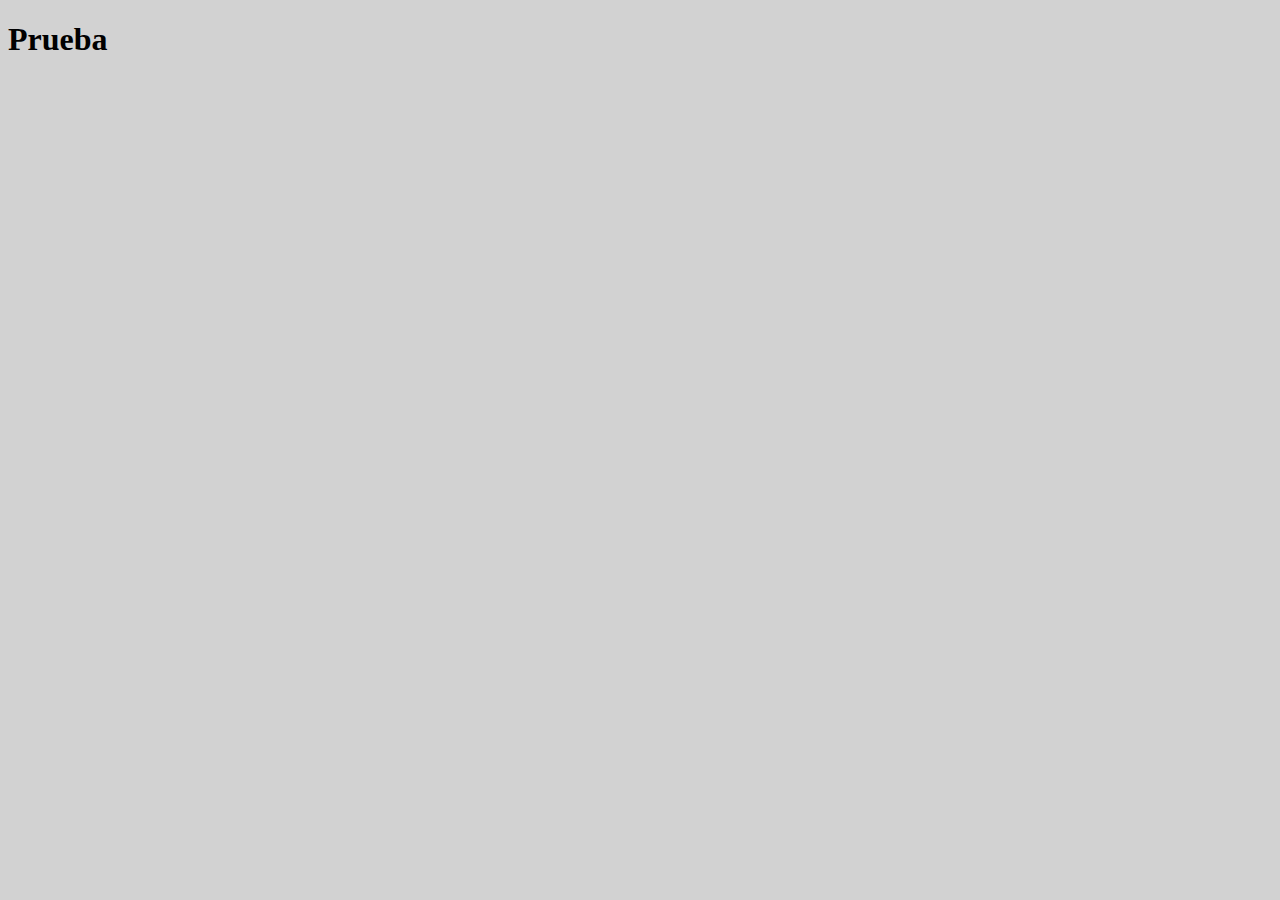
==== src/index.html @ edaa5b08 "Se crea la carpeta de images para el contenido de la landing, se organiza el src en una carpeta con " ====
<!DOCTYPE html>
<html lang="en">
<head>
    <meta charset="UTF-8">
    <meta name="viewport" content="width=device-width, initial-scale=1.0">
    <title>Landing Page</title> 
    <link rel="stylesheet" href="https://cdnjs.cloudflare.com/ajax/libs/font-awesome/6.4.2/css/all.min.css" integrity="sha512-z3gLpd7yknf1YoNbCzqRKc4qyor8gaKU1qmn+CShxbuBusANI9QpRohGBreCFkKxLhei6S9CQXFEbbKuqLg0DA==" crossorigin="anonymous" referrerpolicy="no-referrer" />
    <link rel="stylesheet" href="https://cdn.jsdelivr.net/npm/swiper@11/swiper-bundle.min.css"/>
    <link href="style.css" rel="stylesheet" />
    

</head>
<body>
    <h1> Prueba </h1>





    <script src="https://cdn.jsdelivr.net/npm/swiper@11/swiper-bundle.min.js"></script>
    <script src="javascript.js"></script>

    
</body>
</html>
---- src/style.css ----
body{
    background-color: rgb(210, 210, 210)
}
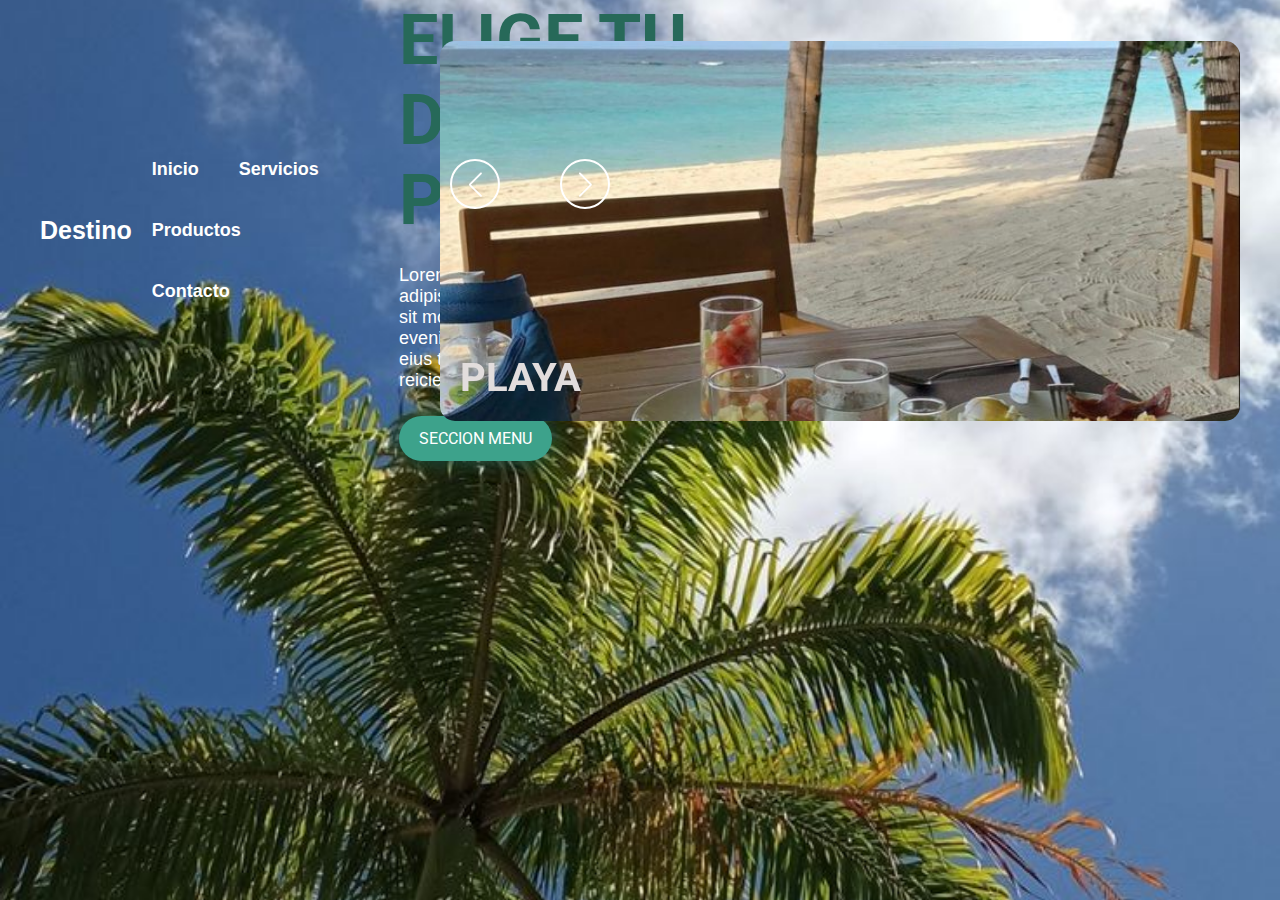
==== commit f6478feb: "Se agrega el html final, con las etiquetas correspondientes, la carpeta de estilos se tiene que modi" ====
--- a/src/index.html
+++ b/src/index.html
@@ -6,14 +6,87 @@
     <title>Landing Page</title> 
     <link rel="stylesheet" href="https://cdnjs.cloudflare.com/ajax/libs/font-awesome/6.4.2/css/all.min.css" integrity="sha512-z3gLpd7yknf1YoNbCzqRKc4qyor8gaKU1qmn+CShxbuBusANI9QpRohGBreCFkKxLhei6S9CQXFEbbKuqLg0DA==" crossorigin="anonymous" referrerpolicy="no-referrer" />
     <link rel="stylesheet" href="https://cdn.jsdelivr.net/npm/swiper@11/swiper-bundle.min.css"/>
-    <link href="style.css" rel="stylesheet" />
+    <link rel="stylesheet" href="style.css" />
     
 
 </head>
 <body>
-    <h1> Prueba </h1>
+    <header class="header">
+
+        <div   class="menu container">
+
+            <a href="#" class="logo">Destino</a>
+            <input type="checkbox" id="menu"/>
+            <label for="menu">
+                <img src="images/menu.png" class="menu-icono" alt="">
+            </label>
+
+            <nav class="navbar">
+                <ul>
+                    <li><a href="#">Inicio</a></li>
+                    <li><a href="#">Servicios</a></li>
+                    <li><a href="#">Productos</a></li>
+                    <li><a href="#">Contacto</a></li>
+                </ul>
+            </nav>
+
+            <div class="icons">
+                <i class="fa-brands fa-facebook"></i>
+                <i class="fa-brands fa-twitter"></i>
+                <i class="fa-brands fa-instagram"></i>
+            </div>
+
+            <div class="header-content container">
+
+                <div class="header-txt">
+                    <h1>Elige tu destino preferido</h1>
+                    <p>
+                        Lorem ipsum dolor sit amet consectetur adipisicing elit. Harum, recusandae? Ipsa sit molestias dolore, itaque veniam eveniet aperiam porro hic, quam laborum eius tenetur commodi sint suscipit error reiciendis fugiat.
+                    </p>
+                    <a href="#" class="btn-1"> Seccion menu</a>
+                </div>
+            </div>
+
+            <div class="images">
+
+                <div class="swiper mySwiper">
+
+                    <div class="swiper-wrapper">
+
+                        <div class="swiper-slide">
+                            <img src="images/desayuno.jpeg">
+                            <h3>Playa</h3>
+                        </div>
+                        <div class="swiper-slide">
+                            <img src="images/607be634-aeed-4f76-bf9f-bc395462709c.jpeg">
+                            <h3>Montaña</h3>
+                        </div>
+                        <div class="swiper-slide">
+                            <img src="images/sfondi aesthetic.jpeg">
+                            <h3>Ciudad</h3>
+                        </div>
+                        <div class="swiper-slide">
+                            <img src="images/Navigating a cruise ship like a pro - Tammilee Tips.jpeg">
+                            <h3>Crucero</h3>
+                        </div>
+                        <div class="swiper-slide">
+                            <img src="images/Disney Magic Kingdom.jpeg">
+                            <h3>Parques</h3>
+                        </div>
+                    </div>
+
+                </div>
+            </div>
+
+            <div class="rows">
+                <div class="swiper-button-next"></div>
+                <div class="swiper-button-prev"></div>
+
+        </div>
 
 
+
+    </header>
 
 
 
--- a/src/style.css
+++ b/src/style.css
@@ -1,3 +1,260 @@
-body{
-    background-color: rgb(210, 210, 210)
-}+@import url('https://fonts.googleapis.com/css2?family=Roboto:wght@400;700&display=swap');
+
+/*   font-family: "Roboto", sans-serif;
+*/
+
+*{
+    margin: 0;
+    padding: 0;
+    box-sizing: border-box;
+    text-decoration: none;
+    list-style: none;
+}
+
+body {
+    font-family: Arial, Helvetica, sans-serif;
+}
+
+.container {
+    max-width: 1200px;
+    margin: 0 auto;
+}
+
+.header {
+    background-image: url(images/Palmerita\ 🌴.jpeg);
+    background-position: center center;
+    background-repeat: no-repeat;
+    background-size: cover;
+    display: flex;
+    position: relative;
+    min-height: 100vh;
+    align-items: center;
+}
+
+.menu {
+    position: absolute;
+    top: 0;
+    left: 0;
+    right: 0;
+    display: flex;
+    align-items: center;
+    justify-content: space-between;
+}
+
+.logo {
+    color: #FFFFFF;
+    font-size: 25px;
+    font-weight: bold;
+}
+
+.menu .navbar ul li {
+    position: relative;
+    float: left;
+}
+
+.menu .navbar ul li a {
+    font-size: 18px;
+    padding: 20px;
+    color: #ffffff;
+    display: block;
+    font-weight: bold;
+}
+
+.menu .navbar ul li a:hover {
+    color: #ffffff;
+}
+
+.icons {
+    display: flex;
+}
+
+.icons i {
+    font-size: 25px;
+    color: #ffffff;
+    margin-right: 15px;
+    cursor: pointer;
+}
+
+.icons i:hover {
+    color: aquamarine;
+}
+
+#menu {
+    display: none;
+}
+
+.menu-icono {
+    width: 25px;
+}
+
+.menu label {
+    cursor: pointer;
+    display: none;
+}
+
+.header-txt {
+    width: 40%;
+}
+
+.header-txt h1 {
+    font-size: 70px;
+    line-height: 80px;
+    font-weight: 700;
+    text-transform: uppercase;
+    color: #276959;
+    margin-bottom: 25px;
+    font-family: "Roboto", sans-serif;
+}
+
+.header-txt p {
+    font-size: 18px;
+    color: #FFFFFF;
+    font-weight: 500;
+    margin-bottom: 25px;
+}
+
+.btn-1 {
+    display: inline-block;
+    padding: 13px 20px;
+    border-radius: 25px;
+    text-transform: uppercase;
+    color: #FFFFFF;
+    background-color: #3da28b;
+    box-shadow: 0 0 20px #155144;
+    font-family: "Roboto", sans-serif;
+
+}
+
+.btn-1:hover {
+    background-color: rgb(18, 93, 58);
+}
+
+.images {
+    width: 800px;
+    height: 380px;
+    position: absolute;
+    right: 0;
+}
+
+.swiper {
+    width: 100%;
+    height: 100%;
+}
+
+.swiper-slide {
+    display: flex;
+    justify-content: center;
+    align-items: center;
+    position: relative;
+}
+
+.swiper-slide h3 {
+    position: absolute;
+    left: 20px;
+    bottom: 20px;
+    color: rgb(226, 221, 221);
+    font-family: "Roboto", sans-serif;
+    font-size: 40px;
+    text-transform: uppercase;
+}
+
+.swiper-slide img {
+    display: block;
+    width: 100%;
+    height: 100%;
+    object-fit: cover;
+    border-radius: 15px;
+}
+
+.rows {
+    width: 180px;
+    position: absolute;
+    right: 620px;
+    bottom: 280px;
+}
+
+.swiper-button-prev {
+    height: 50px;
+    width: 50px;
+    border: 2px solid #FFFFFF;
+    border-radius: 50%;
+    font-size: 15px;
+}
+
+.swiper-button-next {
+    height: 50px;
+    width: 50px;
+    border: 2px solid #FFFFFF;
+    border-radius: 50%;
+    font-size: 15px;
+}
+
+.swiper-button-prev::after {
+    font-size: 25px;
+    color: #FFFFFF;
+}
+
+.swiper-button-next::after {
+    font-size: 25px;
+    color: #FFFFFF;
+}
+
+@media(max-width:991px) {
+    .menu{
+        padding: 30px;
+    }
+
+    .menu label {
+        display: initial;
+    }
+
+    .menu .navbar {
+        position: absolute;
+        top: 100%;
+        left: 0;
+        right: 0;
+        background-color: #3F3F3F48;
+        backdrop-filter: blur(5px);
+        display: none;
+    }
+
+    .menu .navbar ul li {
+        width: 100%;
+
+    }
+
+    #menu:checked ~ .navbar {
+        display: initial;
+    }
+
+    .icons {
+        display: none;
+    }
+
+    .header {
+        padding: 80px 30px 50px 30px;
+        align-items: self-start;
+        flex-direction: column;
+        align-items: center;
+    }
+
+    .header-txt {
+        text-align: center;
+        width: 100%;
+        margin-bottom: 30px ;
+    }
+
+    .header-txt h1 {
+        margin-bottom: 10px;
+    }
+
+    .images {
+        position: initial;
+        width: 300px;
+        height: 300px;
+    }
+
+    .rows {
+        display: none;
+    }
+}
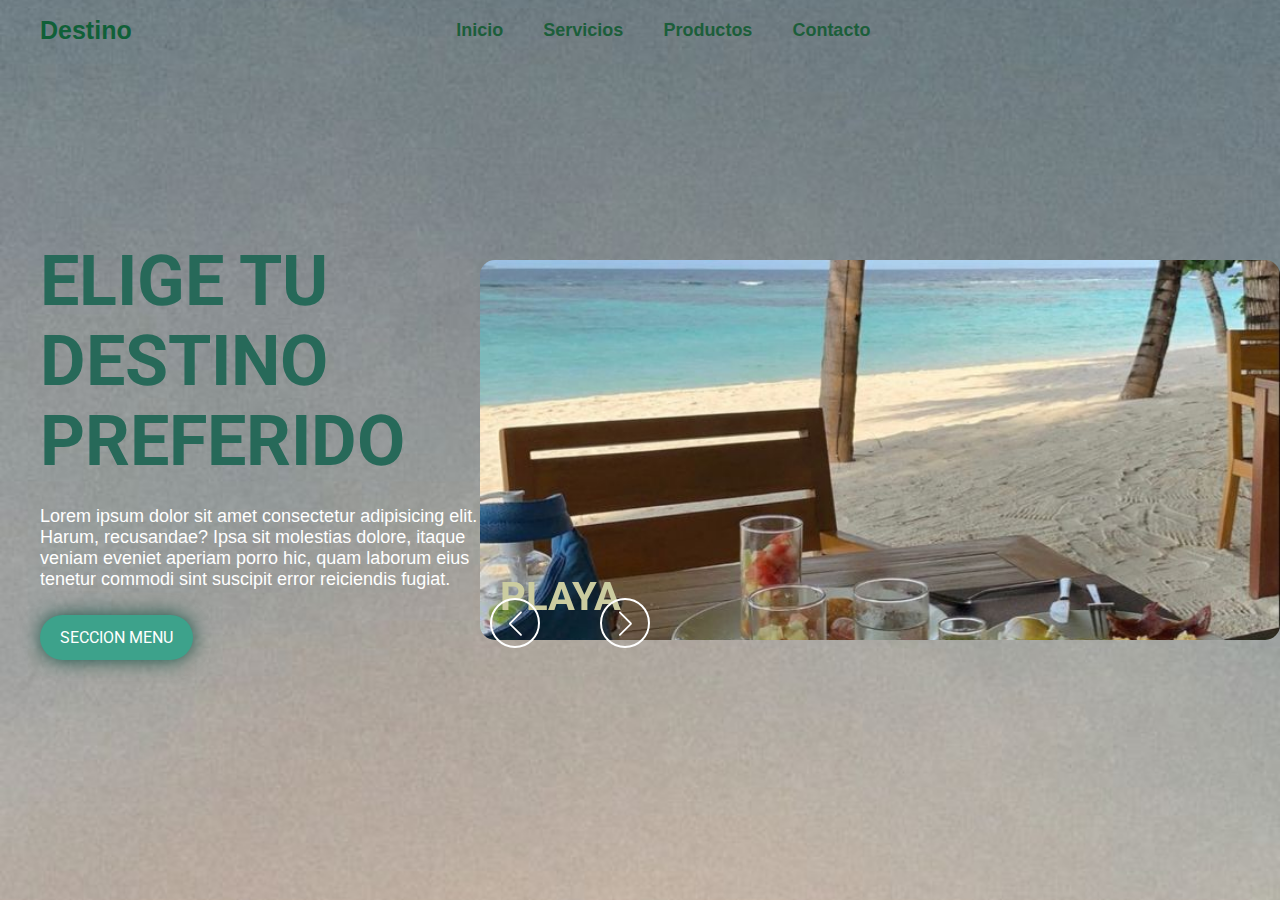
==== commit 28ea9469: "Subiendo los cambios finales" ====
--- a/src/index.html
+++ b/src/index.html
@@ -2,6 +2,7 @@
 <html lang="en">
 <head>
     <meta charset="UTF-8">
+    <meta http-equiv="X-UA-Compatible" content="IE=edge">
     <meta name="viewport" content="width=device-width, initial-scale=1.0">
     <title>Landing Page</title> 
     <link rel="stylesheet" href="https://cdnjs.cloudflare.com/ajax/libs/font-awesome/6.4.2/css/all.min.css" integrity="sha512-z3gLpd7yknf1YoNbCzqRKc4qyor8gaKU1qmn+CShxbuBusANI9QpRohGBreCFkKxLhei6S9CQXFEbbKuqLg0DA==" crossorigin="anonymous" referrerpolicy="no-referrer" />
@@ -20,7 +21,6 @@
             <label for="menu">
                 <img src="images/menu.png" class="menu-icono" alt="">
             </label>
-
             <nav class="navbar">
                 <ul>
                     <li><a href="#">Inicio</a></li>
@@ -29,30 +29,29 @@
                     <li><a href="#">Contacto</a></li>
                 </ul>
             </nav>
-
             <div class="icons">
                 <i class="fa-brands fa-facebook"></i>
                 <i class="fa-brands fa-twitter"></i>
                 <i class="fa-brands fa-instagram"></i>
             </div>
+        </div>
 
-            <div class="header-content container">
-
+        <div class="header-content container">
                 <div class="header-txt">
                     <h1>Elige tu destino preferido</h1>
                     <p>
                         Lorem ipsum dolor sit amet consectetur adipisicing elit. Harum, recusandae? Ipsa sit molestias dolore, itaque veniam eveniet aperiam porro hic, quam laborum eius tenetur commodi sint suscipit error reiciendis fugiat.
                     </p>
                     <a href="#" class="btn-1"> Seccion menu</a>
+                
                 </div>
             </div>
 
-            <div class="images">
+            
 
+        <div class="images">
                 <div class="swiper mySwiper">
-
                     <div class="swiper-wrapper">
-
                         <div class="swiper-slide">
                             <img src="images/desayuno.jpeg">
                             <h3>Playa</h3>
@@ -74,7 +73,6 @@
                             <h3>Parques</h3>
                         </div>
                     </div>
-
                 </div>
             </div>
 
--- a/src/style.css
+++ b/src/style.css
@@ -3,7 +3,7 @@
 /*   font-family: "Roboto", sans-serif;
 */
 
-*{
+* {
     margin: 0;
     padding: 0;
     box-sizing: border-box;
@@ -21,7 +21,7 @@
 }
 
 .header {
-    background-image: url(images/Palmerita\ 🌴.jpeg);
+    background-image: url(images/d41050b9-9240-4485-80b0-b845b7a9275f.jpeg);
     background-position: center center;
     background-repeat: no-repeat;
     background-size: cover;
@@ -42,7 +42,7 @@
 }
 
 .logo {
-    color: #FFFFFF;
+    color: #106038;
     font-size: 25px;
     font-weight: bold;
 }
@@ -55,13 +55,13 @@
 .menu .navbar ul li a {
     font-size: 18px;
     padding: 20px;
-    color: #ffffff;
+    color: #1c5e3a;
     display: block;
     font-weight: bold;
 }
 
 .menu .navbar ul li a:hover {
-    color: #ffffff;
+    color: #f5f5f5;
 }
 
 .icons {
@@ -70,13 +70,13 @@
 
 .icons i {
     font-size: 25px;
-    color: #ffffff;
+    color: #000000;
     margin-right: 15px;
     cursor: pointer;
 }
 
 .icons i:hover {
-    color: aquamarine;
+    color: #297b60;
 }
 
 #menu {
@@ -152,7 +152,7 @@
     position: absolute;
     left: 20px;
     bottom: 20px;
-    color: rgb(226, 221, 221);
+    color: #cbcca0;
     font-family: "Roboto", sans-serif;
     font-size: 40px;
     text-transform: uppercase;
